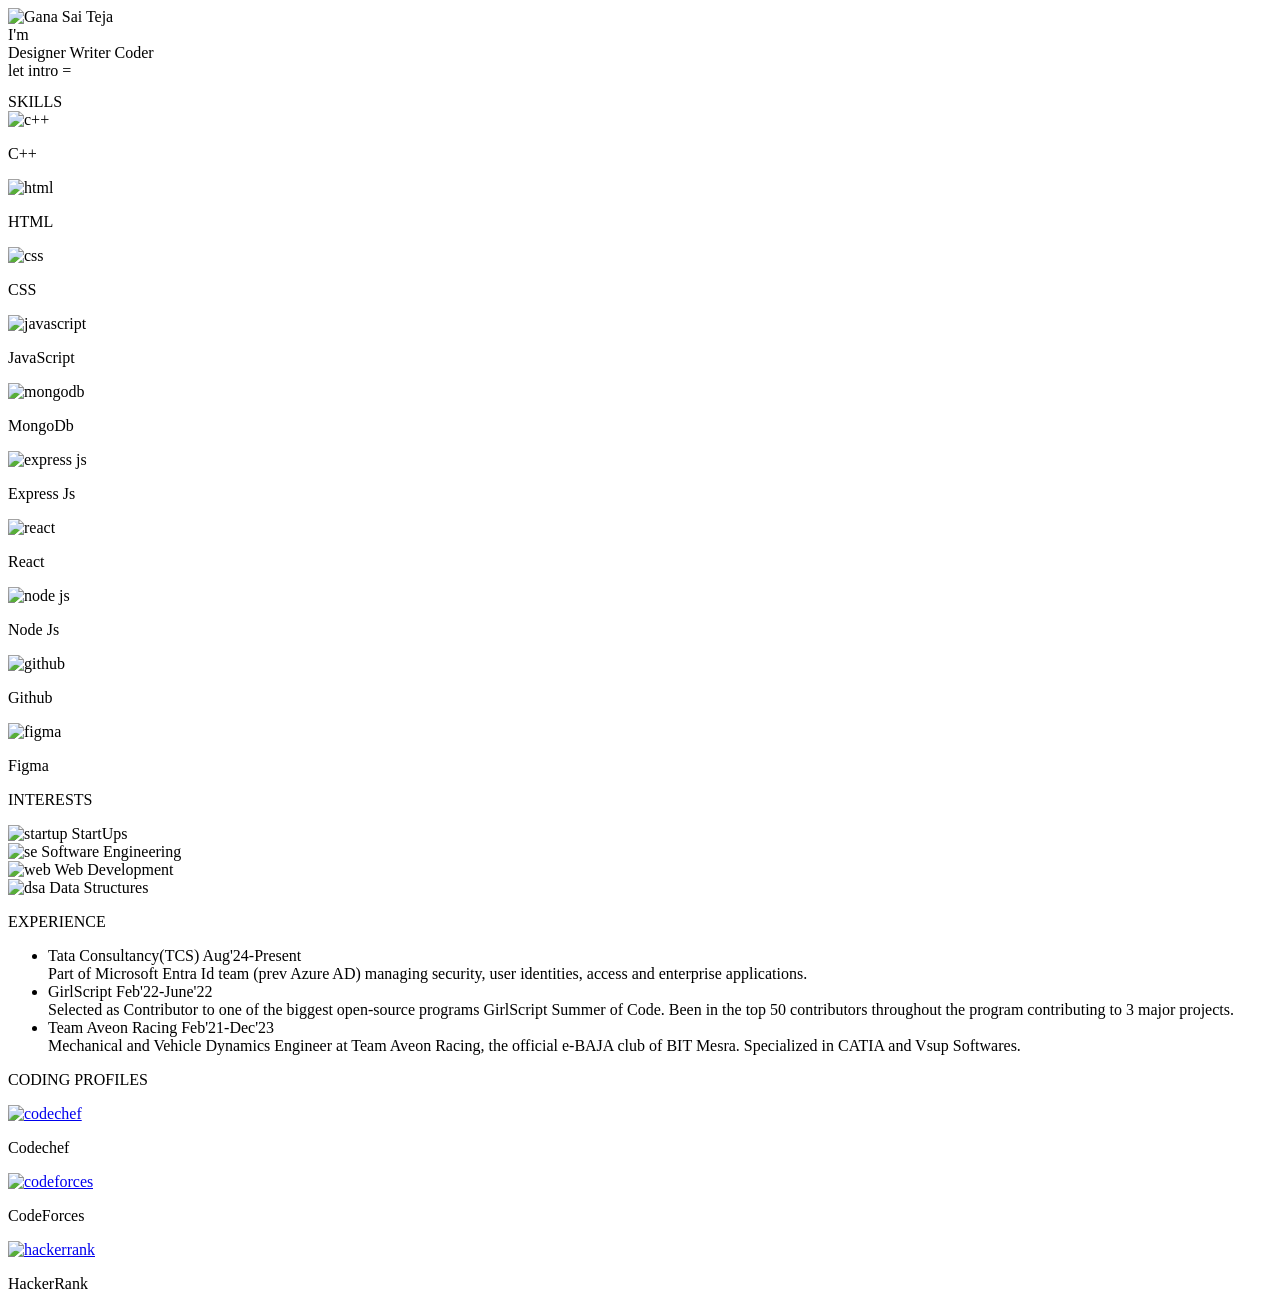
==== v1/index.html @ e3dbbc31 "swap: old portfolio to v1/" ====
<!DOCTYPE html>
<html lang="en">

<head>
    <meta charset="UTF-8">
    <meta http-equiv="X-UA-Compatible" content="IE=edge">
    <meta name="viewport" content="width=device-width, initial-scale=1.0">
    <meta name="google-site-verification" content="0h6zbkQC3z0GcHByuV2ESdHVk1vH9aNQn-4Of0wBqTY" />
    <meta name="description" content="A Portofilo website of Gana Sai Teja Velicheti">
    <meta name="keywords" content="Full-Stack, frontend, Gana Sai Teja Velicheti,coder,BIT,Web-Development,protofilo,profile">
    <meta name="robots" content="index, follow">
<meta http-equiv="Content-Type" content="text/html; charset=utf-8">
<meta name="language" content="English">
<meta name="revisit-after" content="5 days">
    <meta name="author" content="Gana Sai Teja Velicheti">
    <link rel="icon" href="./images/icons8-gadgets-32.png">
    <link rel="stylesheet" href="https://cdnjs.cloudflare.com/ajax/libs/font-awesome/4.7.0/css/font-awesome.min.css">
    <link
      rel="stylesheet"
      href="https://cdnjs.cloudflare.com/ajax/libs/font-awesome/5.14.0/css/all.min.css"
    />
    <link rel="stylesheet" href="../styles/main.css">
    <link rel="stylesheet" href="../styles/typing.css">
    <link rel="stylesheet" href="../styles/timeline.css">
    <link rel="stylesheet" href="../styles/widths.css">
    <!-- Global site tag (gtag.js) - Google Analytics -->
    <script async src="https://www.googletagmanager.com/gtag/js?id=G-106BYCD4HN"></script>
    <script src="https://code.jquery.com/jquery-1.11.3.min.js"></script>
   <script>
      $(function() {
         $("#includeHtml").load("../nav.html");
      });
   </script>
    <script>
        window.dataLayer = window.dataLayer || [];
        function gtag() { dataLayer.push(arguments); }
        gtag('js', new Date());

        gtag('config', 'G-106BYCD4HN');
    </script>
    <title>Gana | | Full-Stack Developer </title>
</head>

<body>
    <div id='hideMe'>
        <div class="l">
            <div class="s"></div>
            <div class="s"></div>
            <div class="s"></div>
            <div class="s"></div>
        </div>
    </div>
    <div class="main" id="showMe">

        <div id="includeHtml"></div>    <!--NAVBAR element-->

        <div class="about" id="about">
            <div class="img1">
                <img class="img11" src="./images/18d7229e-7e0b-4bb1-9522-a5b075d8738c.jfif" alt="Gana Sai Teja">
            </div>
        </div>
        
        <div class="type">
            <div class="text-box">
                <div class="fixed-text">I'm</div>
                <div class="animate-text">
                    <div>
                        <span>Designer</span>
                        <span>Writer</span>
                        <span>Coder</span>
                    </div>
                </div>
            </div>
        </div>
        <div style="background-image:url(./images/1647925111_bit-mesra3.png);" class="edu">
            <div class="myedu">
                <span>let intro =</span><pre class="sub"></pre>
            </div>
            <!--<div class="clg">
                <img src="./images/1647925111_bit-mesra3.png" alt="college bit mesra" height="500px" width="100%">
            </div>-->
        </div>
        <div class="mys" id="skills">SKILLS</div>
        <div class="skills" >
            <div class="sk">
                <img src="./images/icons8-c++-96.png" alt="c++">
                <p>C++</p>
            </div>
            <div class="sk">
                <img src="./images/icons8-html-5-96.png" alt="html">
                <p>HTML</p>
            </div>
            <div class="sk">
                <img src="./images/icons8-css3-96.png" alt="css">
                <p>CSS</p>
            </div>
            <div class="sk">
                <img src="./images/icons8-javascript-96.png" alt="javascript">
                <p>JavaScript</p>
            </div>
            <div class="sk">
                <img src="./images/icons8-mongodb-96.png" alt="mongodb">
                <p>MongoDb</p>
            </div>
            <div class="sk">
                <img src="./images/icons8-express-js-96.png" alt="express js">
                <p>Express Js</p>
            </div>
            <div class="sk">
                <img src="./images/icons8-react-native-96.png" alt="react">
                <p>React</p>
            </div>
            <div class="sk">
                <img src="./images/icons8-node-js-96.png" alt="node js">
                <p>Node Js</p>
            </div>
            <div class="sk">
                <img src="./images/icons8-github-96.png" alt="github">
                <p>Github</p>
            </div>
            <div class="sk">
                <img src="./images/icons8-figma-96.png" alt="figma">
                <p>Figma</p>
            </div>
        </div>

        <p class="mys">INTERESTS</p>
        <div class="interests">
            <div class="int">
                <div class="ag-courses-item_bg"></div>
                <img src="./images/icons8-adaptation-96.png" alt="startup">
                <span>StartUps</span>
            </div>
            <div class="int">
                <img src="./images/icons8-source-code-96.png" alt="se">
                <span>Software Engineering</span>
            </div>
            <div class="int">
                <img src="./images/icons8-website-96.png" alt="web">
                <span>Web Development</span>
            </div>
            <div class="int">
                <img src="./images/icons8-coding-96.png" alt="dsa">
                <span>Data Structures</span>
            </div>
        </div>
        <p class="mys" id="Experience">EXPERIENCE</p>
        <div class="exp" >
            <div data-aos="fade-up">
                <ul class="timeline">
                    <li>
                        <div class="direction-r">
                            <div class="flag-wrapper">
                                <span class="hexa"></span>
                                <span class="flag">Tata Consultancy(TCS)</span>
                                <span class="time-wrapper"><span class="time">Aug'24-Present</span></span>
                            </div>
                            <div class="desc">Part of Microsoft Entra Id team (prev Azure AD) managing security, user identities, access and enterprise applications.</div>
                        </div>
                    </li>
                    <li>

                        <div class="direction-l">
                            <div class="flag-wrapper">
                                <span class="hexa"></span>
                                <span class="flag">GirlScript</span>
                                <span class="time-wrapper"><span class="time">Feb'22-June'22</span></span>
                            </div>
                            <div class="desc">Selected as Contributor to one of the biggest open-source programs
                                GirlScript Summer of Code. Been in the top 50 contributors throughout the program
                                contributing to 3 major projects.</div>
                        </div>
                    </li>

                    <li>
                        <div class="direction-r">
                            <div class="flag-wrapper">
                                <span class="hexa"></span>
                                <span class="flag">Team Aveon Racing</span>
                                <span class="time-wrapper"><span class="time">Feb'21-Dec'23</span></span>
                            </div>
                            <div class="desc">Mechanical and Vehicle Dynamics Engineer at Team Aveon Racing, the
                                official e-BAJA club of BIT Mesra. Specialized in CATIA and Vsup Softwares. </div>
                        </div>
                    </li>
                </ul>
            </div>
        </div>
        <p class="mys">CODING PROFILES</p>
        <div class="coding" id="coding">
            <div class="code">
                <a href="https://www.codechef.com/users/gana_18" target="_blank"><img
                        src="./images/icons8-codechef-96.png" alt="codechef"></a>
                <p>Codechef</p>
            </div>
            <div class="code">
                <a href="https://codeforces.com/profile/cskfan_18" target="_blank"><img
                        src="./images/icons8-codeforces.-programming-competitions-and-contests,-programming-community.-96.png"
                        alt="codeforces"></a>
                <p>CodeForces</p>
            </div>
            <div class="code">
                <a href="https://www.hackerrank.com/gana_18?hr_r=1" target="_blank"><img
                        src="./images/icons8-hackerrank-is-a-technology-company-that-focuses-on-competitive-programming-96.png"
                        alt="hackerrank"></a>
                <p>HackerRank</p>
            </div>
        </div>
    </div>
    <script src="index.js"></script>
    <script src="details.js"></script>
</body>

</html>
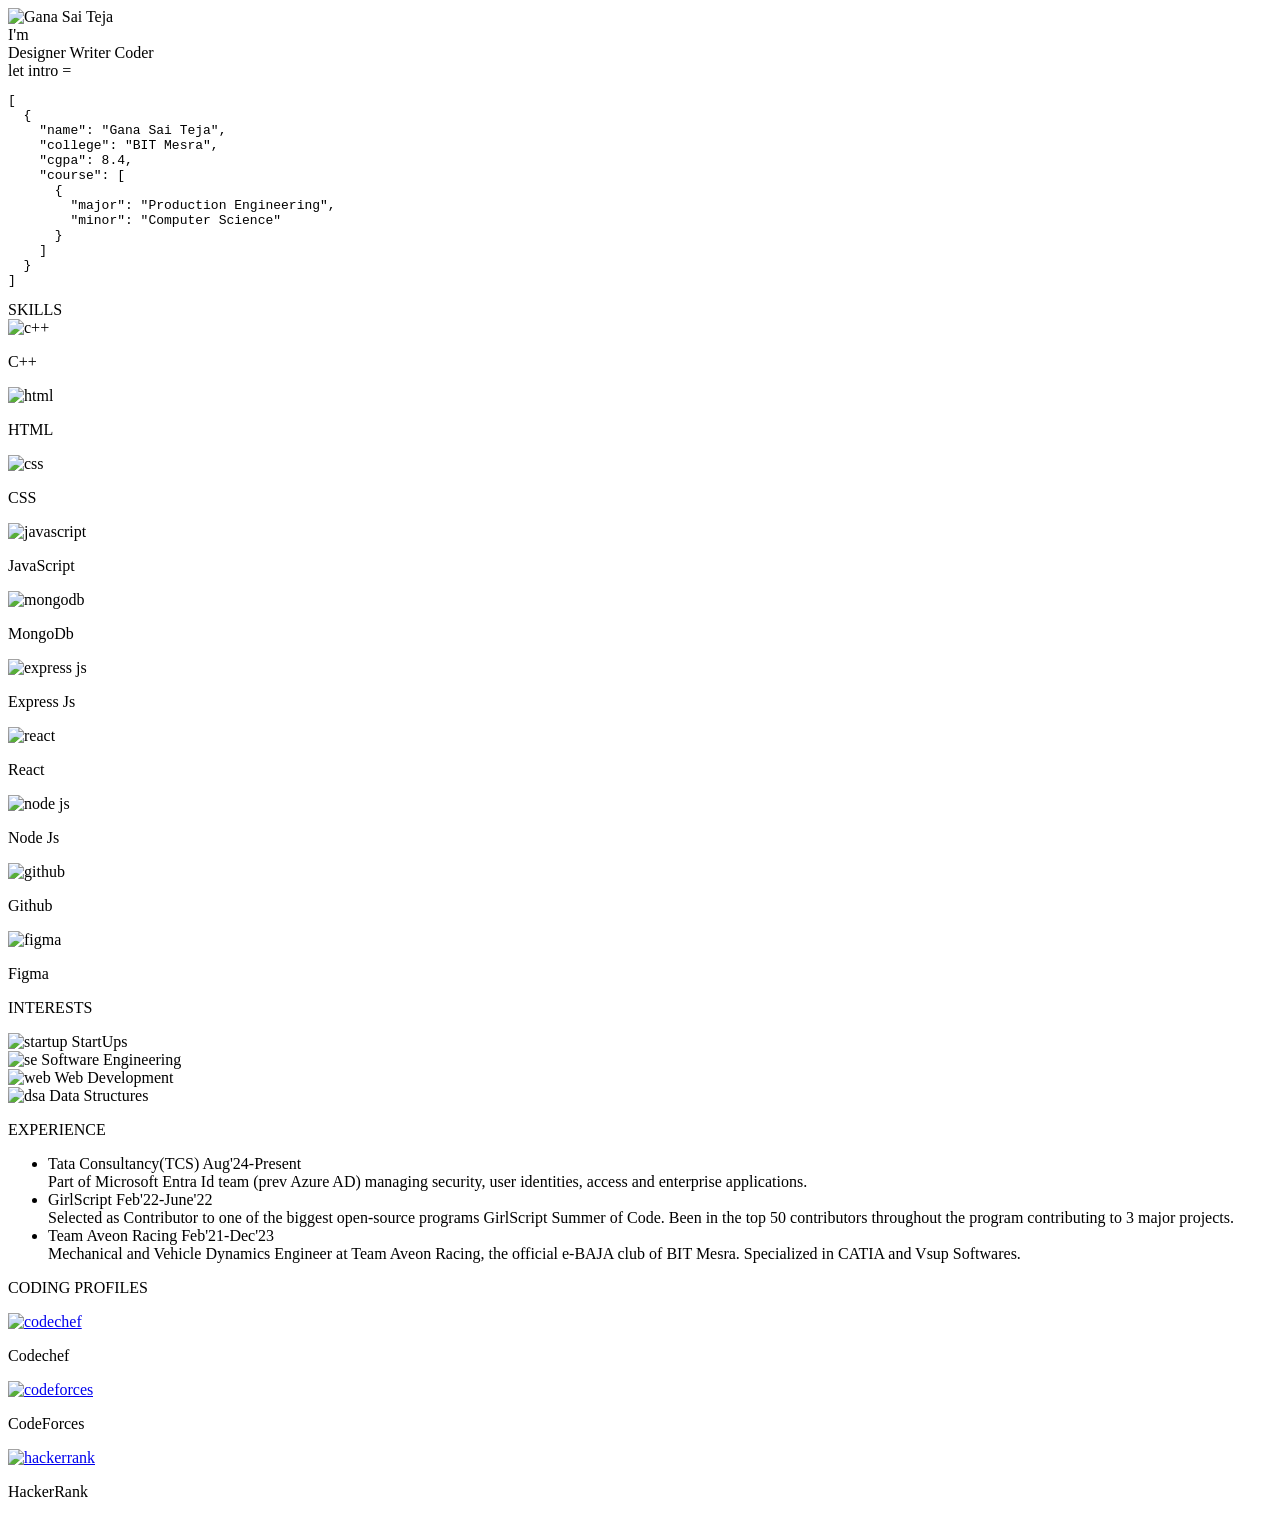
==== commit 5c86f0e8: "fix: v1 image paths (./images/ -> ../images/)" ====
--- a/v1/index.html
+++ b/v1/index.html
@@ -13,7 +13,7 @@
 <meta name="language" content="English">
 <meta name="revisit-after" content="5 days">
     <meta name="author" content="Gana Sai Teja Velicheti">
-    <link rel="icon" href="./images/icons8-gadgets-32.png">
+    <link rel="icon" href="../images/icons8-gadgets-32.png">
     <link rel="stylesheet" href="https://cdnjs.cloudflare.com/ajax/libs/font-awesome/4.7.0/css/font-awesome.min.css">
     <link
       rel="stylesheet"
@@ -56,7 +56,7 @@
 
         <div class="about" id="about">
             <div class="img1">
-                <img class="img11" src="./images/18d7229e-7e0b-4bb1-9522-a5b075d8738c.jfif" alt="Gana Sai Teja">
+                <img class="img11" src="../images/18d7229e-7e0b-4bb1-9522-a5b075d8738c.jfif" alt="Gana Sai Teja">
             </div>
         </div>
         
@@ -72,54 +72,54 @@
                 </div>
             </div>
         </div>
-        <div style="background-image:url(./images/1647925111_bit-mesra3.png);" class="edu">
+        <div style="background-image:url(../images/1647925111_bit-mesra3.png);" class="edu">
             <div class="myedu">
                 <span>let intro =</span><pre class="sub"></pre>
             </div>
             <!--<div class="clg">
-                <img src="./images/1647925111_bit-mesra3.png" alt="college bit mesra" height="500px" width="100%">
+                <img src="../images/1647925111_bit-mesra3.png" alt="college bit mesra" height="500px" width="100%">
             </div>-->
         </div>
         <div class="mys" id="skills">SKILLS</div>
         <div class="skills" >
             <div class="sk">
-                <img src="./images/icons8-c++-96.png" alt="c++">
+                <img src="../images/icons8-c++-96.png" alt="c++">
                 <p>C++</p>
             </div>
             <div class="sk">
-                <img src="./images/icons8-html-5-96.png" alt="html">
+                <img src="../images/icons8-html-5-96.png" alt="html">
                 <p>HTML</p>
             </div>
             <div class="sk">
-                <img src="./images/icons8-css3-96.png" alt="css">
+                <img src="../images/icons8-css3-96.png" alt="css">
                 <p>CSS</p>
             </div>
             <div class="sk">
-                <img src="./images/icons8-javascript-96.png" alt="javascript">
+                <img src="../images/icons8-javascript-96.png" alt="javascript">
                 <p>JavaScript</p>
             </div>
             <div class="sk">
-                <img src="./images/icons8-mongodb-96.png" alt="mongodb">
+                <img src="../images/icons8-mongodb-96.png" alt="mongodb">
                 <p>MongoDb</p>
             </div>
             <div class="sk">
-                <img src="./images/icons8-express-js-96.png" alt="express js">
+                <img src="../images/icons8-express-js-96.png" alt="express js">
                 <p>Express Js</p>
             </div>
             <div class="sk">
-                <img src="./images/icons8-react-native-96.png" alt="react">
+                <img src="../images/icons8-react-native-96.png" alt="react">
                 <p>React</p>
             </div>
             <div class="sk">
-                <img src="./images/icons8-node-js-96.png" alt="node js">
+                <img src="../images/icons8-node-js-96.png" alt="node js">
                 <p>Node Js</p>
             </div>
             <div class="sk">
-                <img src="./images/icons8-github-96.png" alt="github">
+                <img src="../images/icons8-github-96.png" alt="github">
                 <p>Github</p>
             </div>
             <div class="sk">
-                <img src="./images/icons8-figma-96.png" alt="figma">
+                <img src="../images/icons8-figma-96.png" alt="figma">
                 <p>Figma</p>
             </div>
         </div>
@@ -128,19 +128,19 @@
         <div class="interests">
             <div class="int">
                 <div class="ag-courses-item_bg"></div>
-                <img src="./images/icons8-adaptation-96.png" alt="startup">
+                <img src="../images/icons8-adaptation-96.png" alt="startup">
                 <span>StartUps</span>
             </div>
             <div class="int">
-                <img src="./images/icons8-source-code-96.png" alt="se">
+                <img src="../images/icons8-source-code-96.png" alt="se">
                 <span>Software Engineering</span>
             </div>
             <div class="int">
-                <img src="./images/icons8-website-96.png" alt="web">
+                <img src="../images/icons8-website-96.png" alt="web">
                 <span>Web Development</span>
             </div>
             <div class="int">
-                <img src="./images/icons8-coding-96.png" alt="dsa">
+                <img src="../images/icons8-coding-96.png" alt="dsa">
                 <span>Data Structures</span>
             </div>
         </div>
@@ -190,18 +190,18 @@
         <div class="coding" id="coding">
             <div class="code">
                 <a href="https://www.codechef.com/users/gana_18" target="_blank"><img
-                        src="./images/icons8-codechef-96.png" alt="codechef"></a>
+                        src="../images/icons8-codechef-96.png" alt="codechef"></a>
                 <p>Codechef</p>
             </div>
             <div class="code">
                 <a href="https://codeforces.com/profile/cskfan_18" target="_blank"><img
-                        src="./images/icons8-codeforces.-programming-competitions-and-contests,-programming-community.-96.png"
+                        src="../images/icons8-codeforces.-programming-competitions-and-contests,-programming-community.-96.png"
                         alt="codeforces"></a>
                 <p>CodeForces</p>
             </div>
             <div class="code">
                 <a href="https://www.hackerrank.com/gana_18?hr_r=1" target="_blank"><img
-                        src="./images/icons8-hackerrank-is-a-technology-company-that-focuses-on-competitive-programming-96.png"
+                        src="../images/icons8-hackerrank-is-a-technology-company-that-focuses-on-competitive-programming-96.png"
                         alt="hackerrank"></a>
                 <p>HackerRank</p>
             </div>
